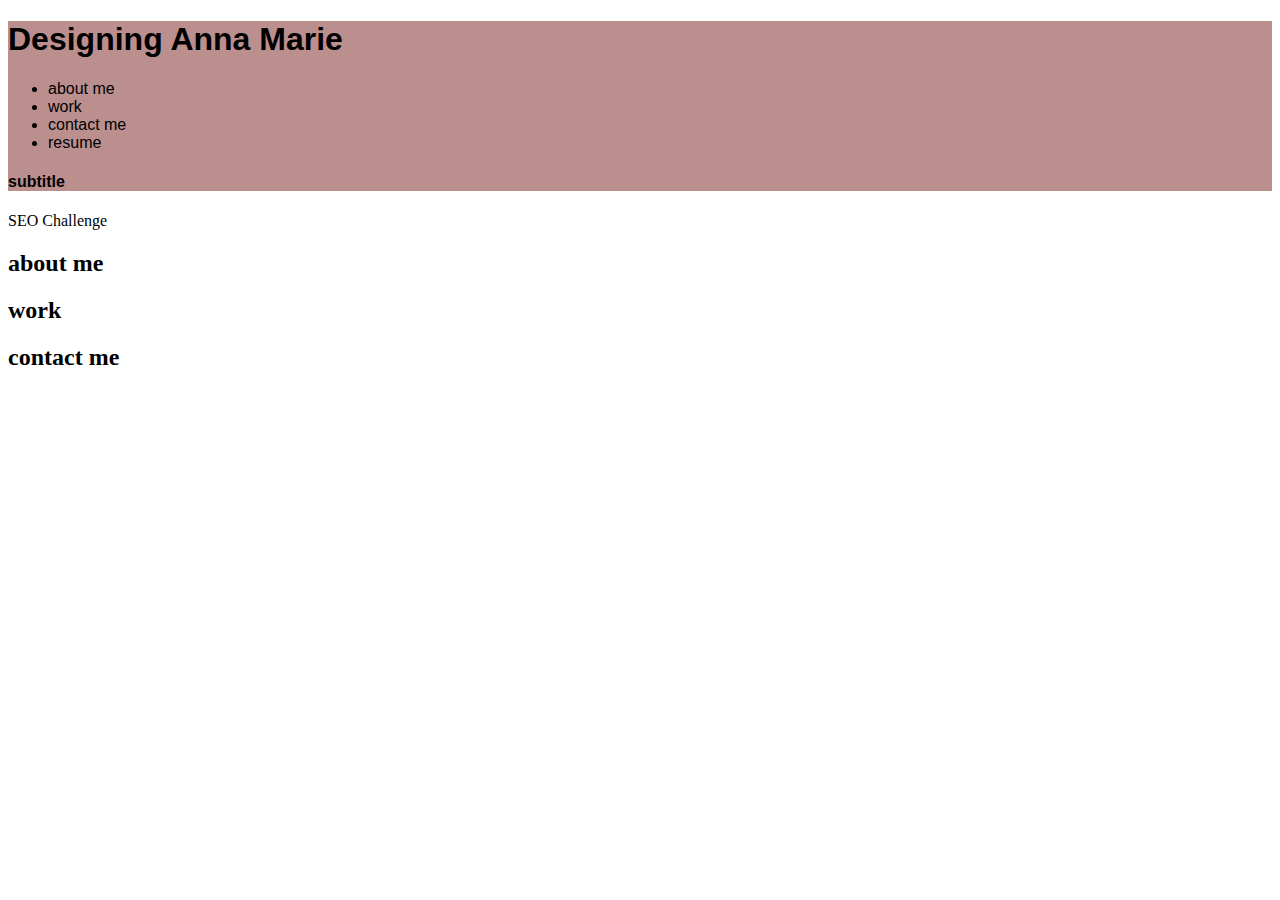
==== index.html @ 8ca0e7fe "renamed html folder" ====
<!DOCTYPE html>
<html lang="en-us">

    <head>
        <meta charset="UTF-8">
        <title>Made from Scratch</title>
        <link rel="stylesheet" href="style.css">
    </head>

    <body>

        <header>
            <h1>Designing Anna Marie</h1>
                <nav>

                    <ul>

                        <li>about me</li>
                        <li>work</li>
                        <li>contact me</li>
                        <li>resume</li>

                    </ul>
                    <h4>subtitle</h4>
                </nav>

        </header>
        
        <main>

            <section>SEO Challenge
                
            </section>

            <section></section>

        </main>

        <aside>
            <h2>about me</h2>
            <h2>work</h2>
            <h2>contact me</h2>
        </aside>

        <footer>
            
        </footer>
    </body>
</html>
---- style.css ----
header {
    font-family:Impact, Haettenschweiler, 'Arial Narrow Bold', sans-serif ;
    background-color: rosybrown;
    
}
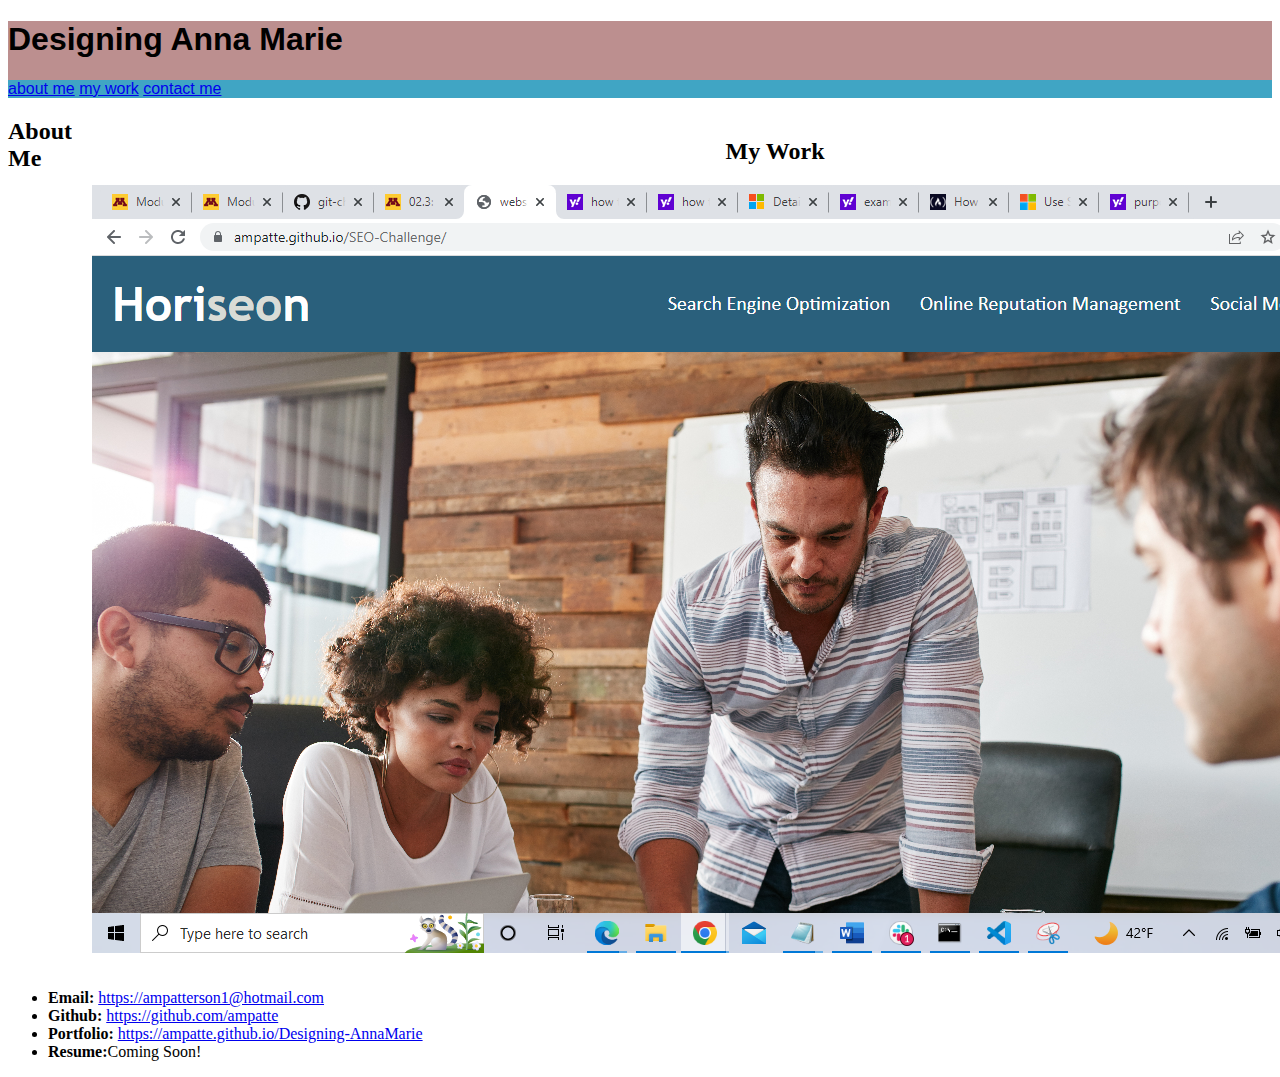
==== commit f4fad209: "added images and cleaned up code" ====
--- a/index.html
+++ b/index.html
@@ -1,10 +1,10 @@
 <!DOCTYPE html>
-<html lang="en-us">
+<html lang="en">
 
     <head>
         <meta charset="UTF-8">
         <title>Made from Scratch</title>
-        <link rel="stylesheet" href="style.css">
+        <link rel="stylesheet" type= "text/css" href="assets/style.css">
     </head>
 
     <body>
@@ -13,37 +13,37 @@
             <h1>Designing Anna Marie</h1>
                 <nav>
 
-                    <ul>
-
-                        <li>about me</li>
-                        <li>work</li>
-                        <li>contact me</li>
-                        <li>resume</li>
-
-                    </ul>
-                    <h4>subtitle</h4>
+                    <a href="#">about me</a>
+                    <a href="#my-work">my work</a>
+                    <a href="#contact-me">contact me</a>
+                    
                 </nav>
 
         </header>
         
         <main>
 
-            <section>SEO Challenge
-                
+            <section class="" id="about-me">
+                <h2>About Me</h2>
+                <img scr="assets/2022-10-28.png"/>
+            </section>
+
+            <section class="mywork" id="my-work">
+                <h2>My Work</h2>
+                <img src="assets/2022-10-28.png"/>
             </section>
 
             <section></section>
 
         </main>
-
-        <aside>
-            <h2>about me</h2>
-            <h2>work</h2>
-            <h2>contact me</h2>
-        </aside>
-
-        <footer>
             
+        <footer id="contact-me">
+            <ul>
+                <li><strong>Email:</strong> <a href="#">https://ampatterson1@hotmail.com</a></li>
+                <li><strong>Github:</strong> <a href="#">https://github.com/ampatte</a></li>
+                <li><strong>Portfolio:</strong> <a href="#">https://ampatte.github.io/Designing-AnnaMarie</a></li>
+                <li><strong>Resume:</strong><a href="#"></a>Coming Soon!</li>
+           </ul>
         </footer>
     </body>
 </html>--- a/assets/style.css
+++ b/assets/style.css
@@ -0,0 +1,29 @@
+
+
+
+
+header {
+    font-family:Impact, Haettenschweiler, 'Arial Narrow Bold', sans-serif ;
+    background-color: rosybrown;
+    padding-block: 20;
+    box-sizing: border-box;
+}
+
+nav{
+    -ms-flex-align: stretch;
+    left: 0cm;
+    background-color: rgb(64, 165, 196);
+}
+main {
+    display: flex;
+}
+.mywork {
+    box-sizing: border-box;
+    flex: 7;
+    background-color: white;
+    padding: 20px;
+    display: flex;
+    flex-wrap: wrap;
+    justify-content: center;
+   
+}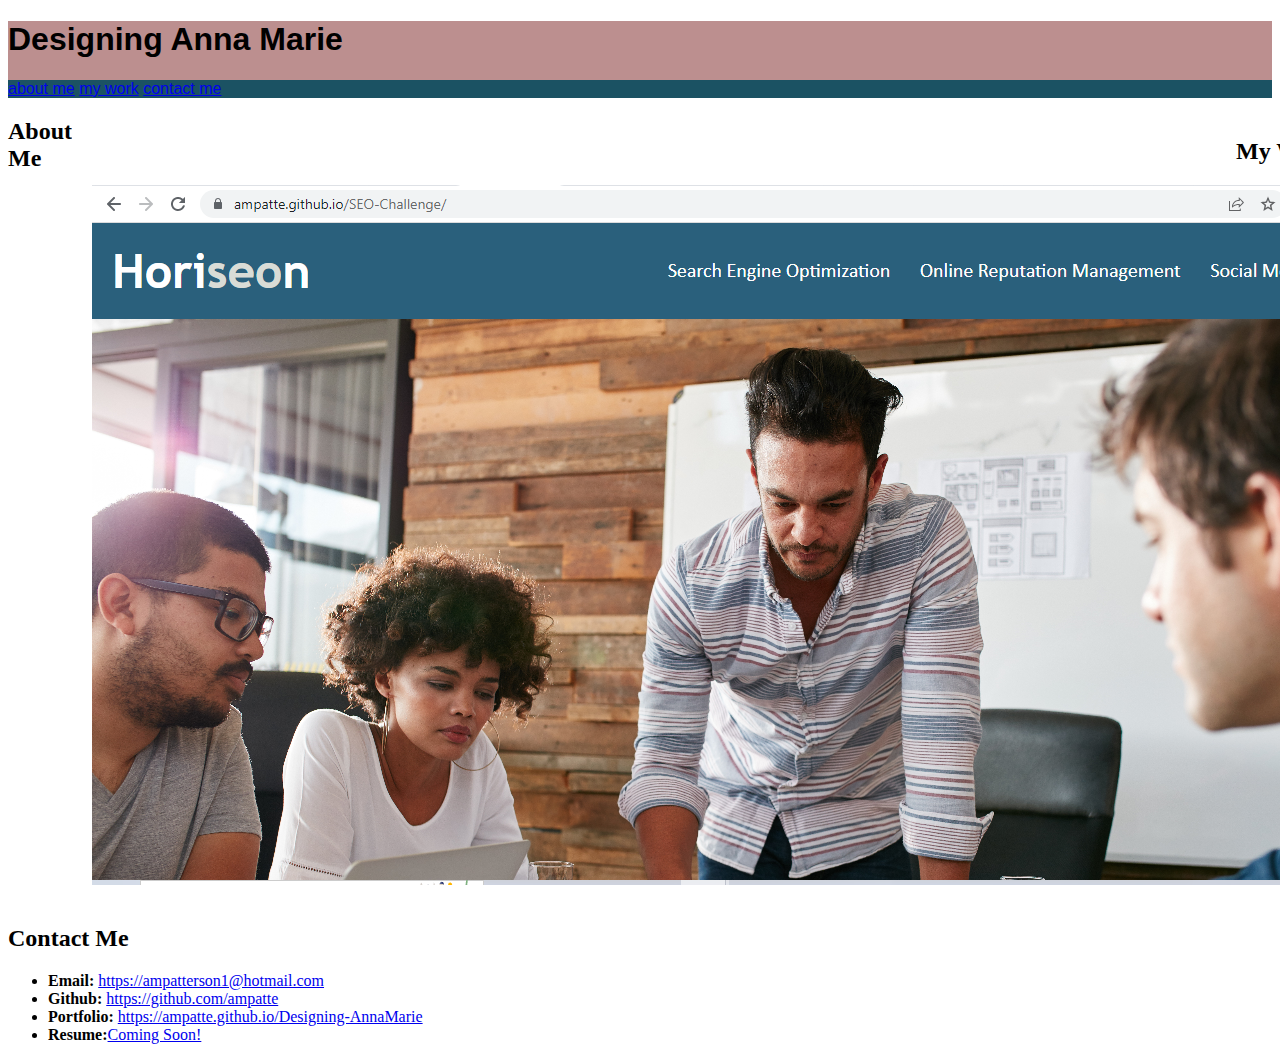
==== commit d53ac85d: "added to ReadMe" ====
--- a/index.html
+++ b/index.html
@@ -11,13 +11,12 @@
 
         <header>
             <h1>Designing Anna Marie</h1>
-                <nav>
-
-                    <a href="#">about me</a>
-                    <a href="#my-work">my work</a>
-                    <a href="#contact-me">contact me</a>
-                    
-                </nav>
+           
+            <nav>
+                <a href="#about-me">about me</a>
+                <a href="#my-work">my work</a>
+                <a href="#contact-me">contact me</a>
+            </nav>
 
         </header>
         
@@ -25,24 +24,24 @@
 
             <section class="" id="about-me">
                 <h2>About Me</h2>
-                <img scr="assets/2022-10-28.png"/>
+                <img scr="assets\20221002_132359.mp4"/>
             </section>
 
             <section class="mywork" id="my-work">
                 <h2>My Work</h2>
-                <img src="assets/2022-10-28.png"/>
+                    <h3>SEO Challenge</h3>
+                    <img src="assets/2022-10-28.png"/>
             </section>
-
-            <section></section>
 
         </main>
             
         <footer id="contact-me">
+            <h2>Contact Me</h2>
             <ul>
                 <li><strong>Email:</strong> <a href="#">https://ampatterson1@hotmail.com</a></li>
                 <li><strong>Github:</strong> <a href="#">https://github.com/ampatte</a></li>
                 <li><strong>Portfolio:</strong> <a href="#">https://ampatte.github.io/Designing-AnnaMarie</a></li>
-                <li><strong>Resume:</strong><a href="#"></a>Coming Soon!</li>
+                <li><strong>Resume:</strong><a href="#">Coming Soon!</a></li>
            </ul>
         </footer>
     </body>
--- a/assets/style.css
+++ b/assets/style.css
@@ -12,18 +12,25 @@
 nav{
     -ms-flex-align: stretch;
     left: 0cm;
-    background-color: rgb(64, 165, 196);
+    background-color: rgb(27, 82, 99);
 }
 main {
     display: flex;
 }
 .mywork {
     box-sizing: border-box;
-    flex: 7;
+    flex: 50%;
     background-color: white;
     padding: 20px;
     display: flex;
     flex-wrap: wrap;
-    justify-content: center;
-   
+    justify-content: right;
+}
+.mywork---img{
+    width:100px}
+
+about-me{
+    box-sizing: border-box;
+    flex: 100%; 
+    display: block;
 }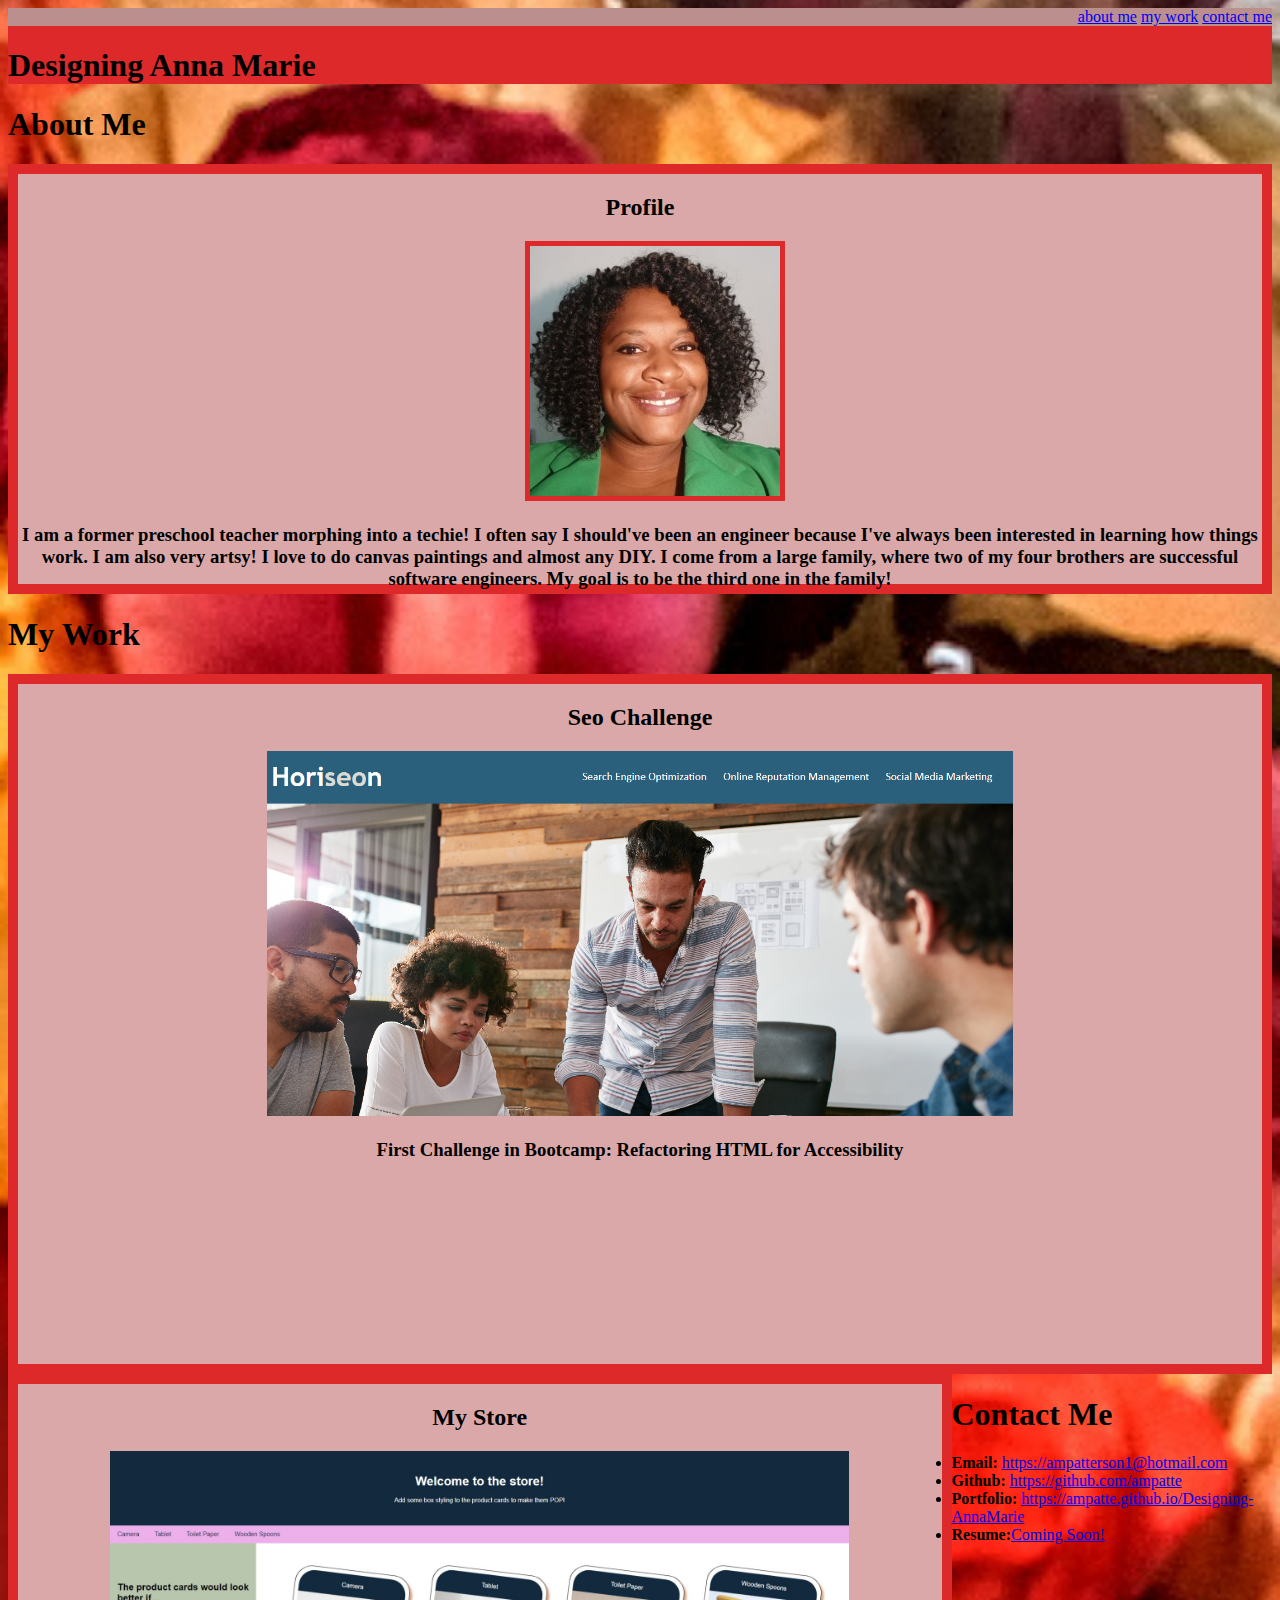
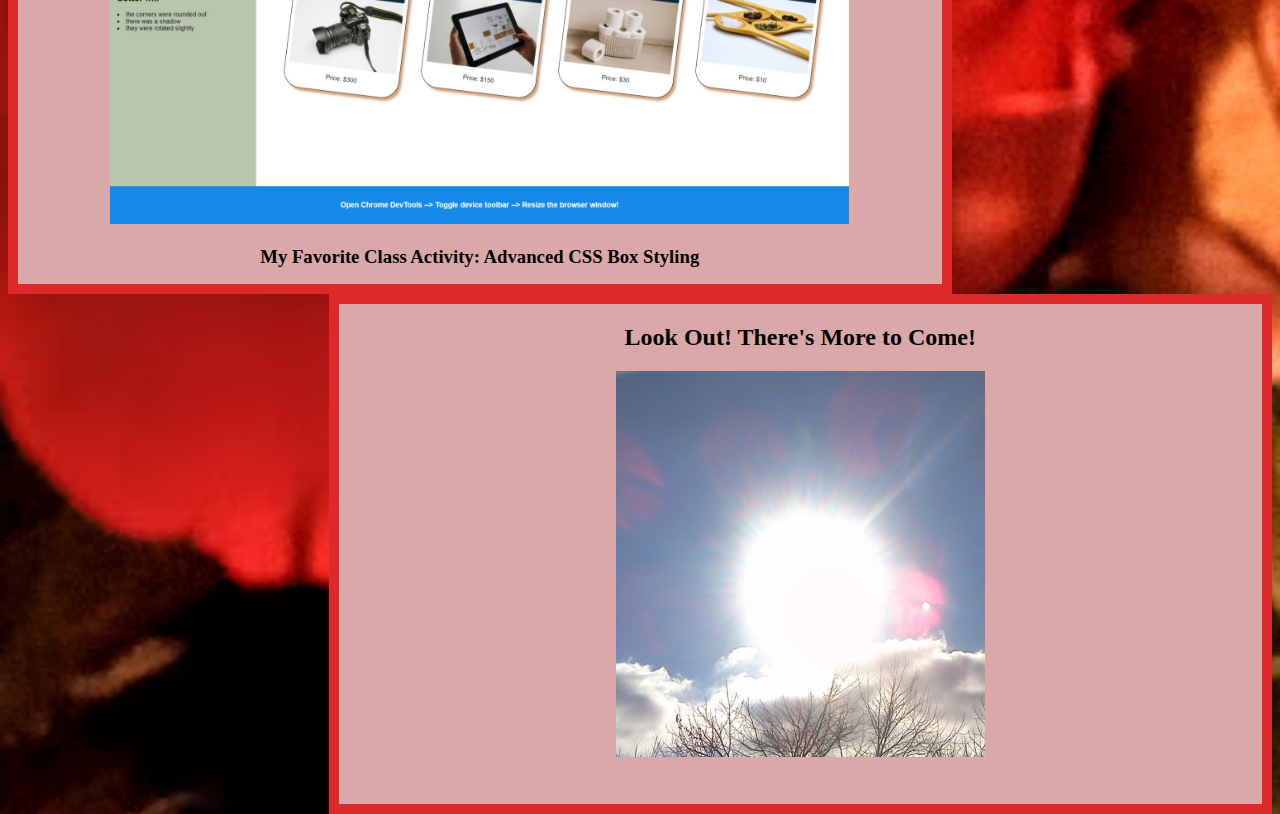
==== commit 67dabd14: "URL links are now added along with images and more styling" ====
--- a/index.html
+++ b/index.html
@@ -3,6 +3,7 @@
 
     <head>
         <meta charset="UTF-8">
+        <meta name="viewport" content="width=device-width, initial-scale=1">
         <title>Made from Scratch</title>
         <link rel="stylesheet" type= "text/css" href="assets/style.css">
     </head>
@@ -10,37 +11,54 @@
     <body>
 
         <header>
-            <h1>Designing Anna Marie</h1>
-           
+            
             <nav>
                 <a href="#about-me">about me</a>
                 <a href="#my-work">my work</a>
                 <a href="#contact-me">contact me</a>
             </nav>
+            <h1>Designing Anna Marie</h1>
 
         </header>
         
         <main>
+            <h1>About Me</h1>
 
-            <section class="" id="about-me">
-                <h2>About Me</h2>
-                <img scr="assets\20221002_132359.mp4"/>
+            <section class="about-me">
+                <h2>Profile</h2>
+                <img id="me" src="assets\20221002_132359 (2).jpg" alt= "Anna Marie Patterson"/>
+                <p class="me"><h3><strong>I am a former preschool teacher morphing into a techie! I often say I should've been an engineer because I've always been interested in learning how things work. I am also very artsy! I love to do canvas paintings and almost any DIY. I come from a large family, where two of my four brothers are successful software engineers. My goal is to be the third one in the family!</strong></h3></p>
             </section>
 
-            <section class="mywork" id="my-work">
-                <h2>My Work</h2>
-                    <h3>SEO Challenge</h3>
-                    <img src="assets/2022-10-28.png"/>
+            <h1>My Work</h1>
+
+            <section class="my-work">
+                <h2><strong>Seo Challenge</strong></h2>
+                <a href="https://ampatte.github.io/SEO-Challenge">
+                <img id= "Seo" src="assets/2022-10-28 (2).png" alt= "Seo Challenge Assignment"/></a>
+                <p><h3><strong>First Challenge in Bootcamp: Refactoring HTML for Accessibility</strong></h3></p>
+            </section>
+
+            <section id="my-work2">
+                <h2>My Store</h2>
+                <a href="https://ampatte.github.io/My-Store-Project">
+                <img id= "store" src="assets\Welcome-to-the-store!.jpeg" alt= "Advanced CSS Classwork"/></a>
+                <p><h3><strong>My Favorite Class Activity: Advanced CSS Box Styling</strong></h3>
+            </section>
+
+            <section id="my-work3">
+                <h2>Look Out! There's More to Come!</h2>
+                    <img id="tbd" src="assets\IMG546.jpg" alt= "There's more to come! A picture of the sunrise (Placeholder)"/>
             </section>
 
         </main>
             
         <footer id="contact-me">
-            <h2>Contact Me</h2>
+            <h1>Contact Me</h1>
             <ul>
-                <li><strong>Email:</strong> <a href="#">https://ampatterson1@hotmail.com</a></li>
-                <li><strong>Github:</strong> <a href="#">https://github.com/ampatte</a></li>
-                <li><strong>Portfolio:</strong> <a href="#">https://ampatte.github.io/Designing-AnnaMarie</a></li>
+                <li><strong>Email:</strong> <a href="#", url>https://ampatterson1@hotmail.com</a></li>
+                <li><strong>Github:</strong> <a href="#", url>https://github.com/ampatte</a></li>
+                <li><strong>Portfolio:</strong> <a href="#", url>https://ampatte.github.io/Designing-AnnaMarie</a></li>
                 <li><strong>Resume:</strong><a href="#">Coming Soon!</a></li>
            </ul>
         </footer>
--- a/assets/style.css
+++ b/assets/style.css
@@ -3,34 +3,94 @@
 
 
 header {
-    font-family:Impact, Haettenschweiler, 'Arial Narrow Bold', sans-serif ;
-    background-color: rosybrown;
+    font-family: 'Times New Roman', Times, serif;
+    font-size: 25;
+    background-color: rgb(221, 41, 41);
     padding-block: 20;
     box-sizing: border-box;
 }
+h1{
+    text-align: left;
+}
+nav {
+    font-family: cursive;
+    text-align: right;
+    -ms-flex-align: stretch;
+    background-color:rosybrown;
+}
 
-nav{
-    -ms-flex-align: stretch;
-    left: 0cm;
-    background-color: rgb(27, 82, 99);
+body{
+    text-align: center;
+    background: no-repeat center/100% url(../../../../../../../../assets/20210731_roses.jpg);
 }
-main {
-    display: flex;
+#me:hover{
+    animation-name: fadeInOut;
+    animation-duration: 5s;
+    animation-iteration-count: 2; 
 }
-.mywork {
-    box-sizing: border-box;
-    flex: 50%;
-    background-color: white;
-    padding: 20px;
-    display: flex;
-    flex-wrap: wrap;
-    justify-content: right;
-}
-.mywork---img{
-    width:100px}
 
-about-me{
+.about-me{
+    width: 100%;
+    height: 430px;
+    border: 10px solid rgb(221, 41, 41);
+    background-color: rgb(218, 168, 168);
     box-sizing: border-box;
     flex: 100%; 
     display: block;
+}
+
+#me{
+    position: relative;
+    width: 250px;
+    height: auto;
+    margin-left: 30px;
+    border: 5px solid rgb(221, 41, 41);   
+}
+p {
+    display: block;
+    position:relative;
+    
+}
+
+.my-work {
+    width: 100%;
+    height: 700px;
+    border: 10px solid rgb(221, 41, 41);
+    background-color: rgb(218, 168, 168);
+    box-sizing: border-box;
+    flex: 100%;
+    display: block;
+    padding: auto;
+}
+#Seo {
+    max-width: 60%;
+    height: auto; 
+}
+
+#my-work2, #my-work3 {
+    flex:100%;
+    width: 923.5px;
+    height: 500px;
+    border: 10px solid rgb(221, 41, 41);
+    background-color: rgb(218, 168, 168);
+}
+#my-work2{
+    float: left;
+}
+
+#store{
+    max-width: 80%;
+    height: 500; 
+}
+
+#my-work3{
+    float: right;
+}
+#tbd{
+    max-width: 40%;
+    height: 500; 
+}
+
+#contact-me{
+    text-align: left;
 }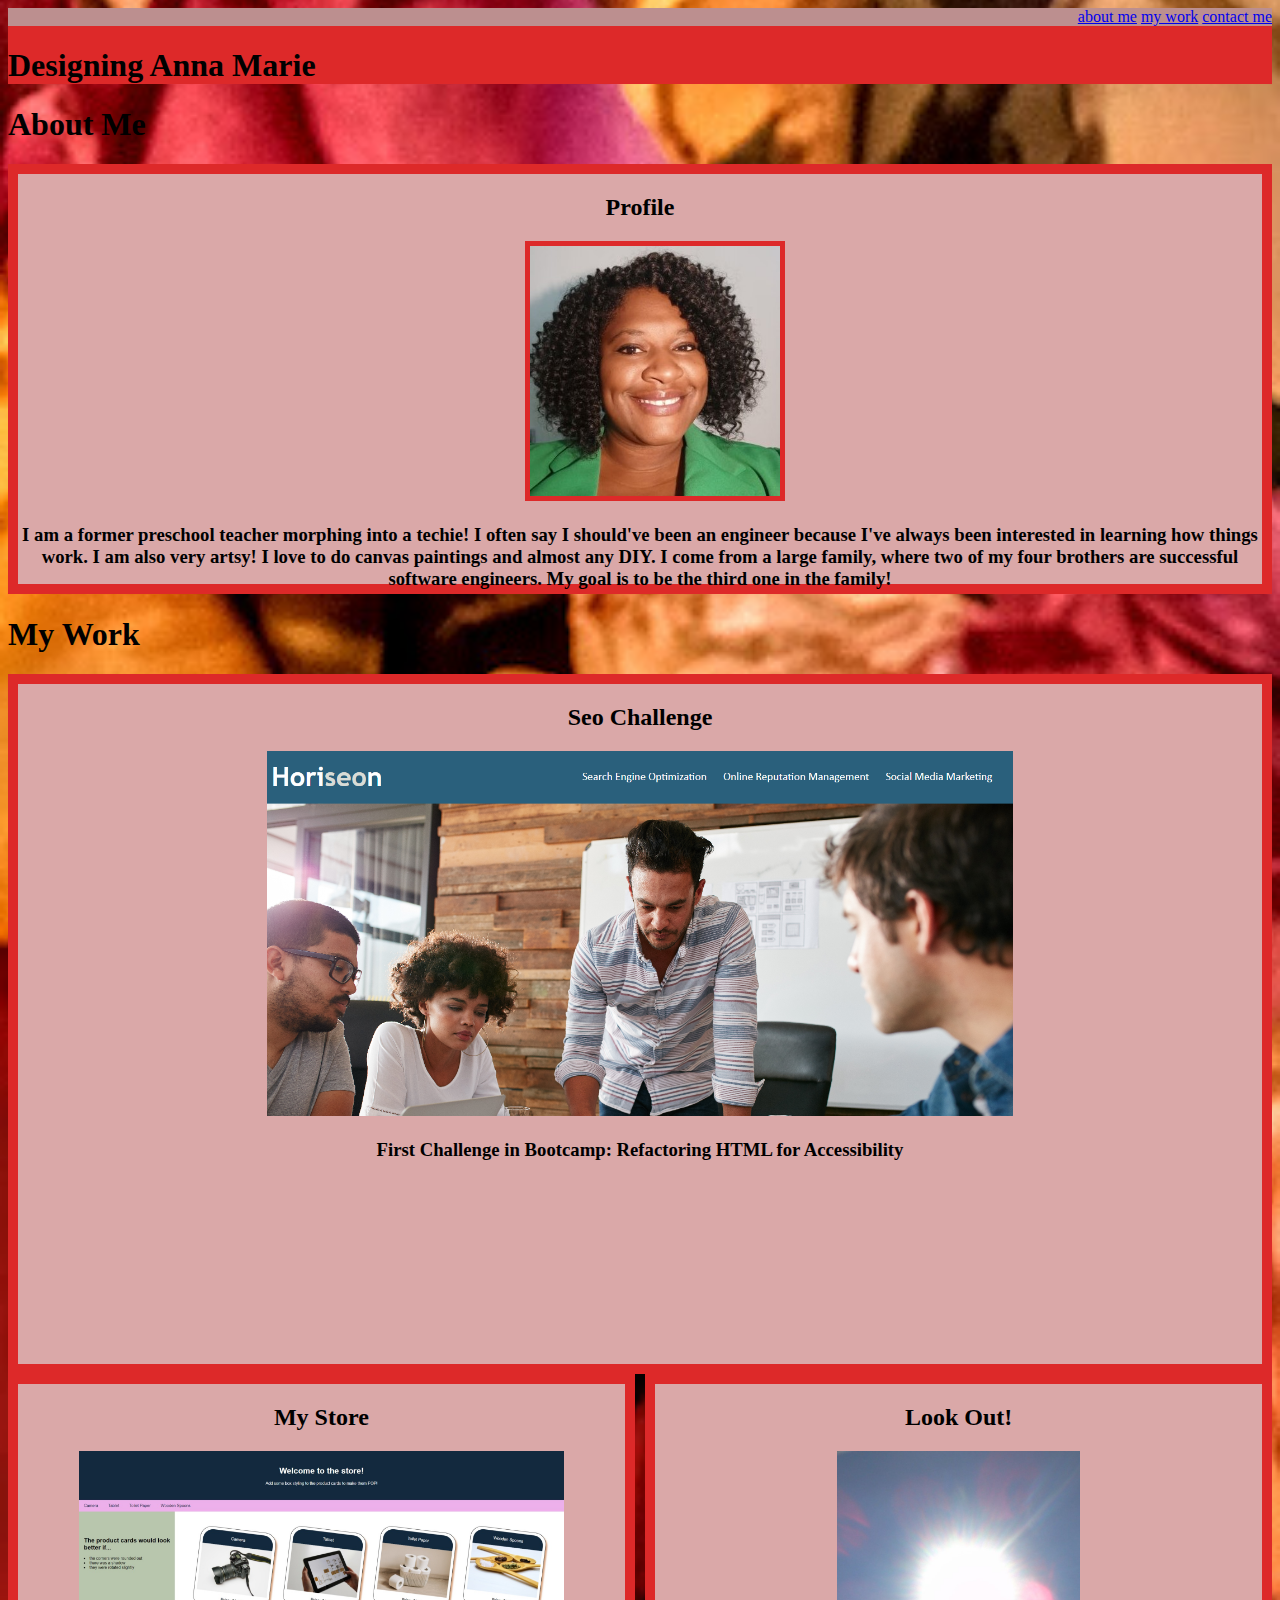
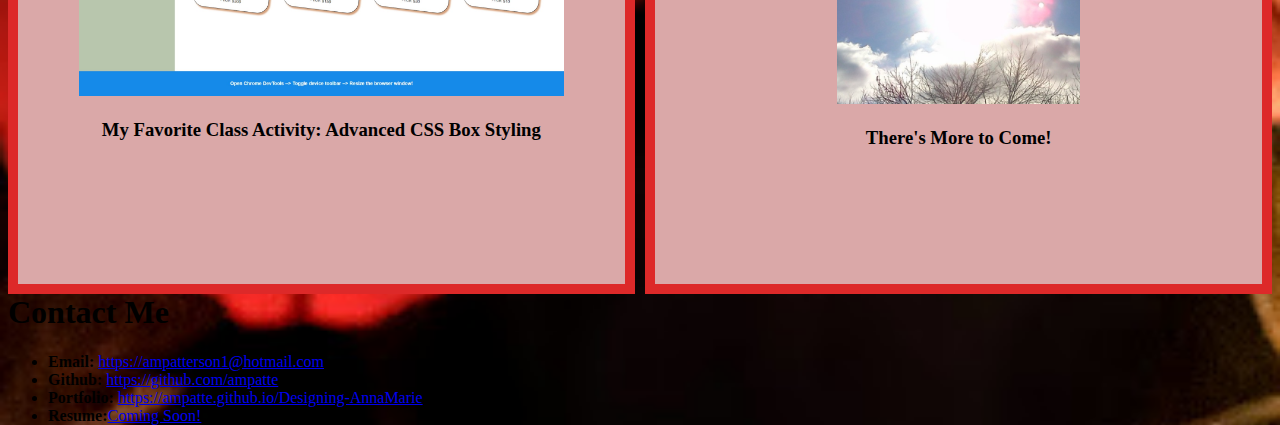
==== commit 08d1652c: "made adjustments for accessibility" ====
--- a/index.html
+++ b/index.html
@@ -47,9 +47,11 @@
             </section>
 
             <section id="my-work3">
-                <h2>Look Out! There's More to Come!</h2>
+                <h2>Look Out!</h2>
                     <img id="tbd" src="assets\IMG546.jpg" alt= "There's more to come! A picture of the sunrise (Placeholder)"/>
-            </section>
+                    <p><h3><strong>There's More to Come!</strong></h3></p>
+            
+                </section>
 
         </main>
             
--- a/assets/style.css
+++ b/assets/style.css
@@ -69,7 +69,7 @@
 
 #my-work2, #my-work3 {
     flex:100%;
-    width: 923.5px;
+    width: 48%;
     height: 500px;
     border: 10px solid rgb(221, 41, 41);
     background-color: rgb(218, 168, 168);
@@ -92,5 +92,11 @@
 }
 
 #contact-me{
+    display: block;
+    flex-shrink: 0;
     text-align: left;
+    height: 70px;
+    margin-bottom: 0px;
+    padding-bottom:0;
+    float: bottom;
 }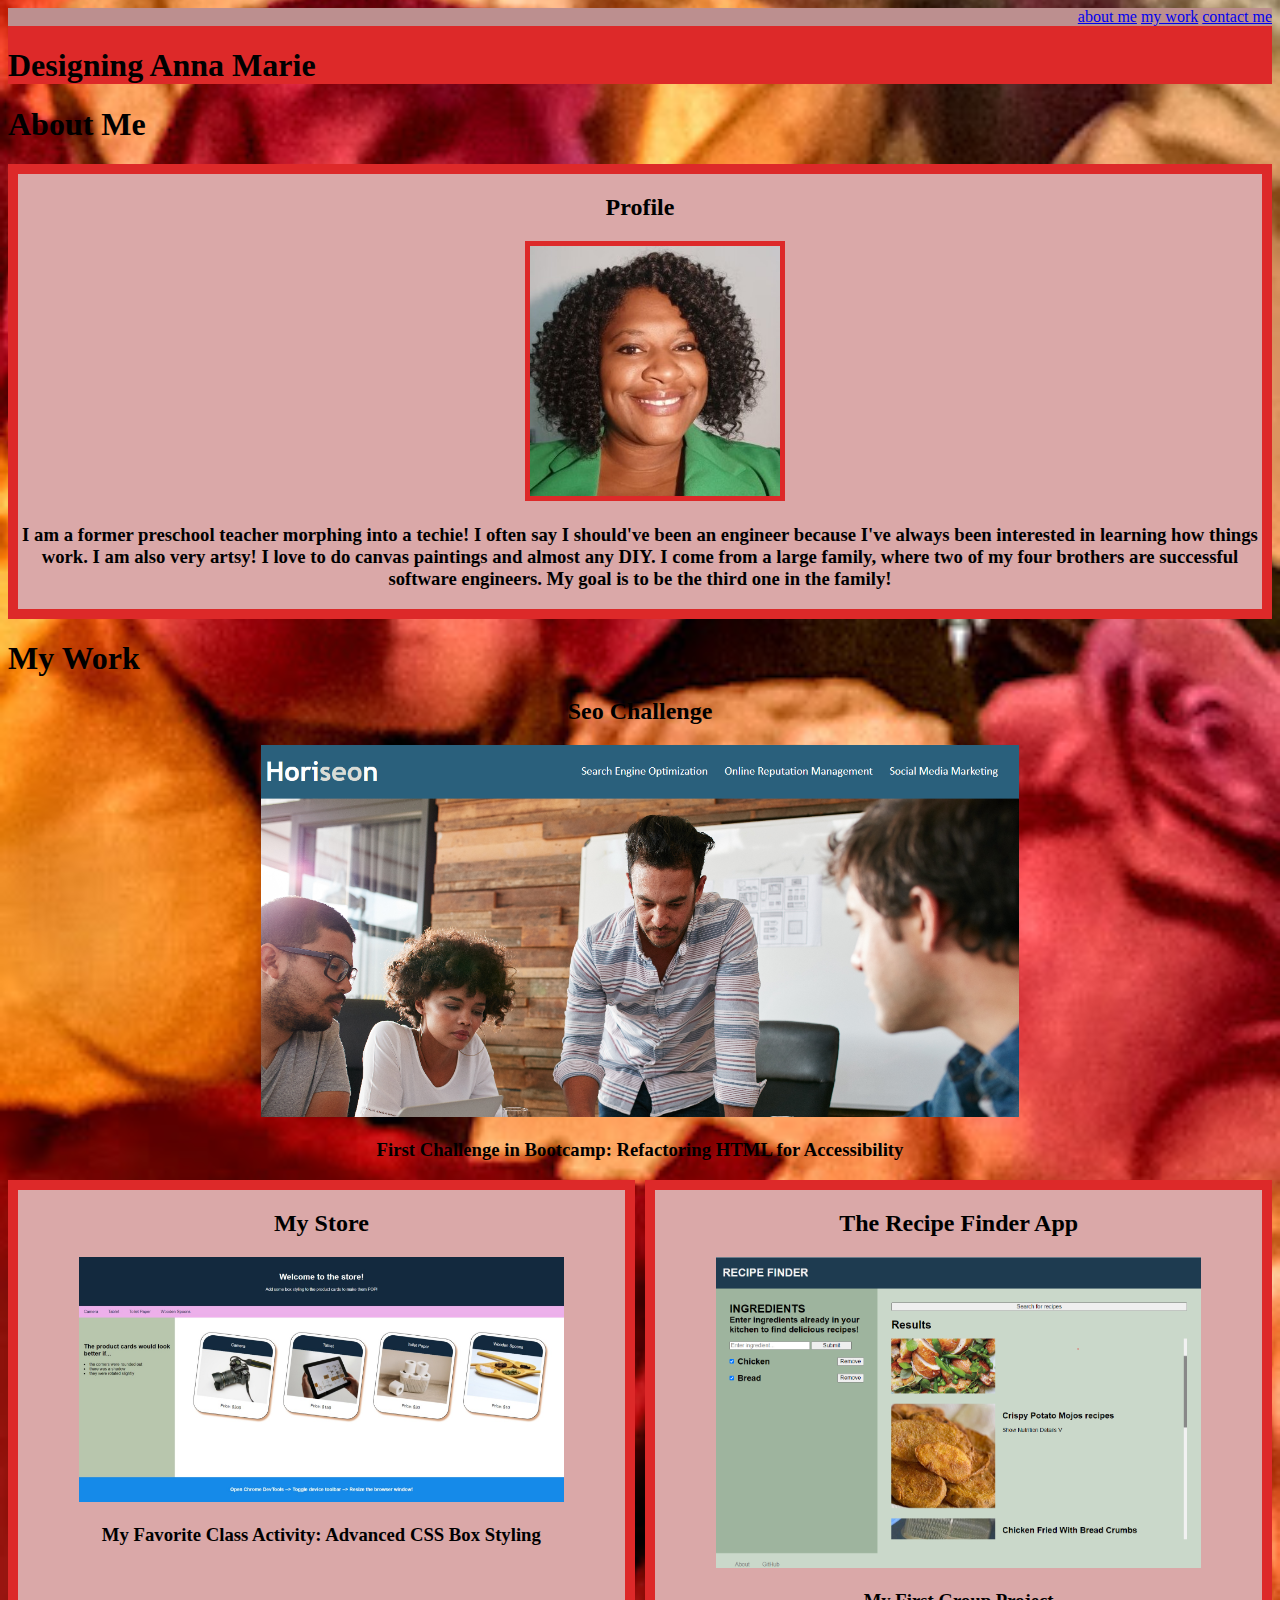
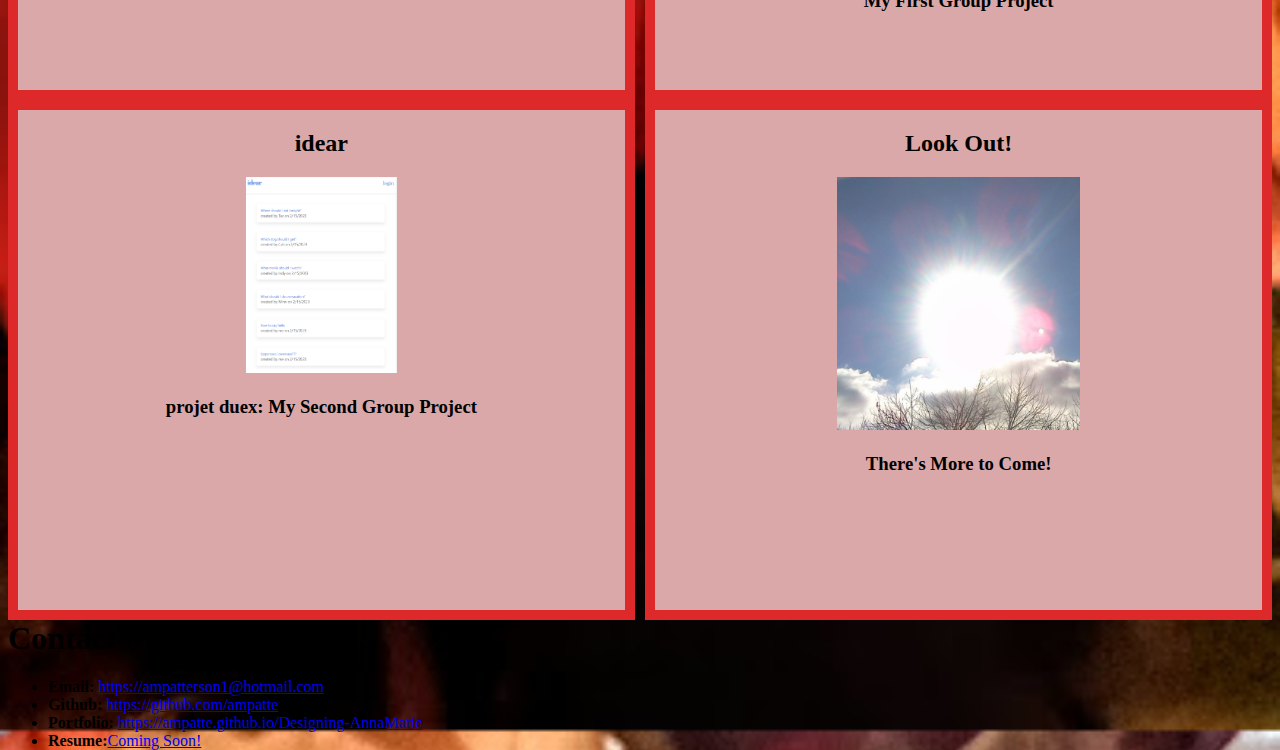
==== commit 7f431025: "added group project" ====
--- a/index.html
+++ b/index.html
@@ -21,7 +21,7 @@
 
         </header>
         
-        <main>
+        <main class="flex-container fluid">
             <h1>About Me</h1>
 
             <section class="about-me">
@@ -32,7 +32,7 @@
 
             <h1>My Work</h1>
 
-            <section class="my-work">
+            <section id="my-work">
                 <h2><strong>Seo Challenge</strong></h2>
                 <a href="https://ampatte.github.io/SEO-Challenge">
                 <img id= "Seo" src="assets/2022-10-28 (2).png" alt= "Seo Challenge Assignment"/></a>
@@ -47,11 +47,23 @@
             </section>
 
             <section id="my-work3">
+                <h2>The Recipe Finder App</h2>
+                <a href="https://dredawkins11.github.io/recipe-finder-app/"></a>
+                <img id="projectOne" src="assets/RecipeFinderApp.png" alt= "There's more to come! A picture of the sunrise (Placeholder)"/>
+                <p><h3><strong>My First Group Project</strong></h3></p>
+            </section>
+
+            <section id="my-work4">
+                <h2>idear</h2>
+                <img id="idear" src="assets/home_page.png" alt= "There's more to come! A picture of the sunrise (Placeholder)"/>
+                <p><h3><strong>projet duex: My Second Group Project</strong></h3></p>
+            </section>
+
+            <section id="my-work5">
                 <h2>Look Out!</h2>
-                    <img id="tbd" src="assets\IMG546.jpg" alt= "There's more to come! A picture of the sunrise (Placeholder)"/>
-                    <p><h3><strong>There's More to Come!</strong></h3></p>
-            
-                </section>
+                <img id="tbd" src="assets\IMG546.jpg" alt= "There's more to come! A picture of the sunrise (Placeholder)"/>
+                <p><h3><strong>There's More to Come!</strong></h3></p>
+            </section>
 
         </main>
             
--- a/assets/style.css
+++ b/assets/style.css
@@ -21,7 +21,7 @@
 
 body{
     text-align: center;
-    background: no-repeat center/100% url(../../../../../../../../assets/20210731_roses.jpg);
+    background: repeat center/100% url(../../../../../../../../assets/20210731_roses.jpg);
 }
 #me:hover{
     animation-name: fadeInOut;
@@ -31,7 +31,7 @@
 
 .about-me{
     width: 100%;
-    height: 430px;
+    height: auto;
     border: 10px solid rgb(221, 41, 41);
     background-color: rgb(218, 168, 168);
     box-sizing: border-box;
@@ -67,28 +67,34 @@
     height: auto; 
 }
 
-#my-work2, #my-work3 {
+#my-work2, #my-work3, #my-work4, #my-work5 {
     flex:100%;
     width: 48%;
     height: 500px;
     border: 10px solid rgb(221, 41, 41);
     background-color: rgb(218, 168, 168);
 }
-#my-work2{
+#my-work2,#my-work4{
     float: left;
 }
 
 #store{
     max-width: 80%;
-    height: 500; 
 }
 
-#my-work3{
+#projectOne{
+    width: 80%;
+}
+#my-work3, #my-work5{
+    display: inline;
     float: right;
 }
 #tbd{
-    max-width: 40%;
-    height: 500; 
+    max-width: 40%; 
+}
+
+#idear{
+    max-width: 25%; 
 }
 
 #contact-me{
